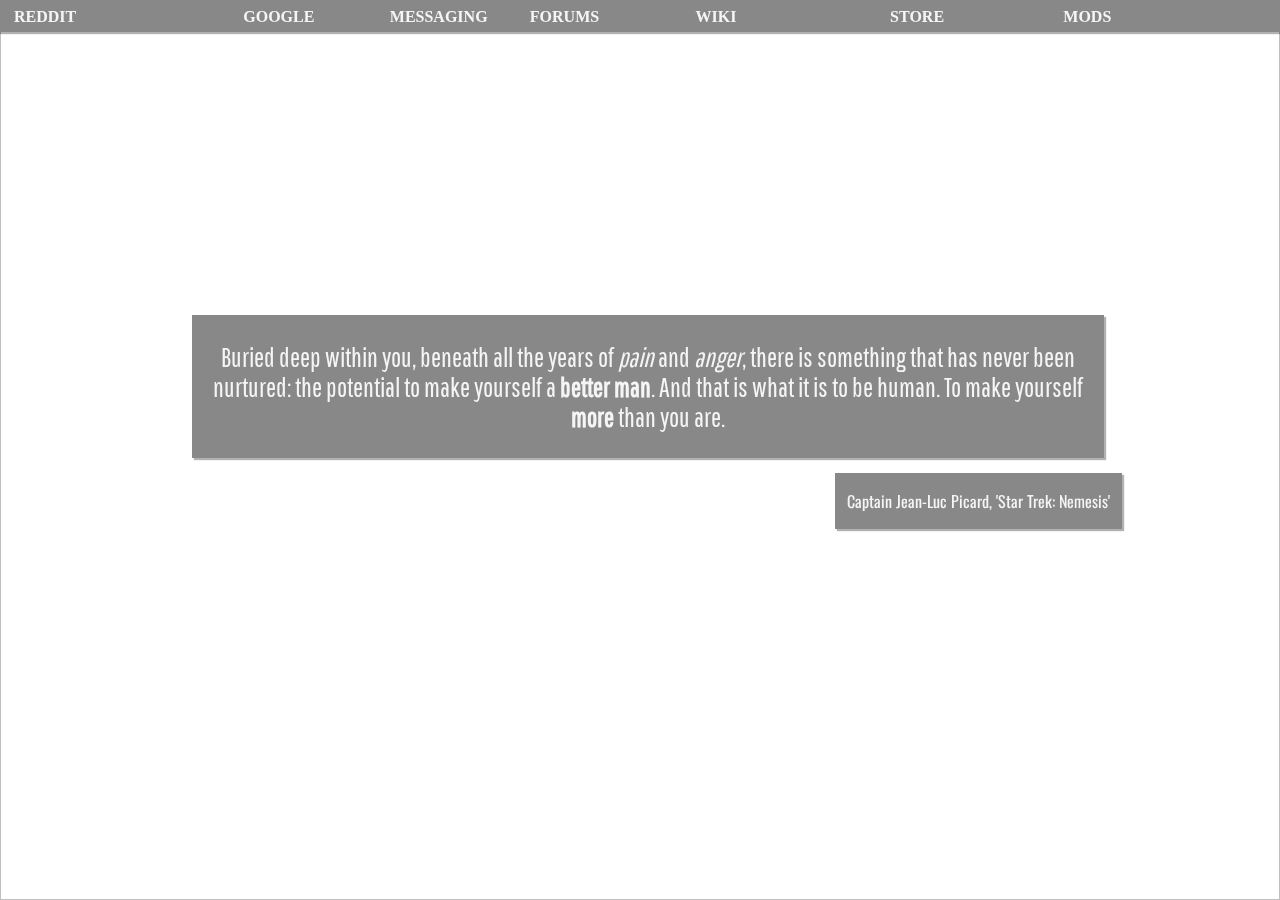
==== Newtab.html @ 27764ae7 "Initial commit" ====
<meta charset="UTF-8"> 
<html>
	<head>
		<title>New Tab</title>
	</head>
	<link href='http://fonts.googleapis.com/css?family=Pathway+Gothic+One' rel='stylesheet' type='text/css'>
	<link href='http://fonts.googleapis.com/css?family=Oswald:700' rel='stylesheet' type='text/css'>
	<link href='newtab.css' rel='stylesheet' type='text/css'>
	<script type="text/javascript" src="markdown.min.js"></script>
	<script src="https://ajax.googleapis.com/ajax/libs/jquery/2.1.3/jquery.min.js"></script>
	<script type="text/javascript" src="jquery.adaptive-backgrounds.js"></script>
	<script type="text/javascript" src="Colour.js"></script>
	<script type="text/javascript" src="mersenne-twister.js"></script>
	<body>
		<script type="text/javascript" src="background.js"></script>
		<div id="linkbar" class="material"></div>
		<div id="quote" class="material">
			<div id="source" class="material"></div>
		</div>
		<script type="text/javascript" src="newtab.js"></script>
	</body>
</html>
---- newtab.css ----
#quote {
	position: fixed;
	text-align: center;
	width: 70%;
	margin: auto;
	top: 35%;
	left: 15%;
	padding: 0 8px 0 8px;
	font-family: 'Pathway Gothic One', sans-serif;
	font-size: 20pt;
}

#source {
	position: absolute;
	text-align: right;
	top: 110%;
	right: -2%;
	font-family: 'Oswald', sans-serif;
	font-size: 12pt;
	padding: 0 12px 0 12px;
}

#linkbar {
	height: 20px;
	display: flex;
	flex-direction: row;
	width: 100%;
	padding: 6 0 6 0;
	background-color: #888;
	box-shadow: 0px 2px 1px 0 rgba(0,0,0,0.3);
}

body {
	width: 100%;
	height: 100%;
	margin: 0 0 0 0;
	color: whitesmoke;
}

#background {
	position: fixed;
	width: auto;
	height: 100%;
	z-index: -10;
}

.linkTab {
	font-family: Anonymous Pro;
	text-transform: uppercase;
	margin: 0 8px 0 8px;
	padding: 2px 6px 2px 6px;
	font-weight: 800;
}

.linkTab .menuItem {
	padding: 2px 0 0 2px;
	font-weight: 400;
}

@keyframes fadeInDown {
  0% {
    opacity: 0;
    transform: translate3d(0, -100%, 0);
  }

  100% {
    opacity: 1;
    transform: none;
  }
}

@-webkit-keyframes fadeInDown {
  0% {
    opacity: 0;
    -webkit-transform: translate3d(0, -100%, 0);
  }

  100% {
    opacity: 1;
    -webkit-transform: none;
  }
}


.linkTab .tabMenu {
	visibility: hidden;
	display: flex;
	flex-direction: column;
	animation: none;
	width: 100%;
	padding: 2px 6px 2px 6px;
	margin-left: -6px;
}

.linkTab:hover .tabMenu {
	visibility: visible;
	animation: fadeInDown .3s ease-in;
	-webkit-animation: fadeInDown .3s;
}

a {	color: whitesmoke; }

.menuItem img {
	float: left;
	margin-right: 3px;
}

/*Material shadow*/
.material, .linkTab:hover, .linkTab .tabMenu {
	background-color: #888;
	box-shadow: 2px 2px 1px 0 rgba(0,0,0,0.3);
}
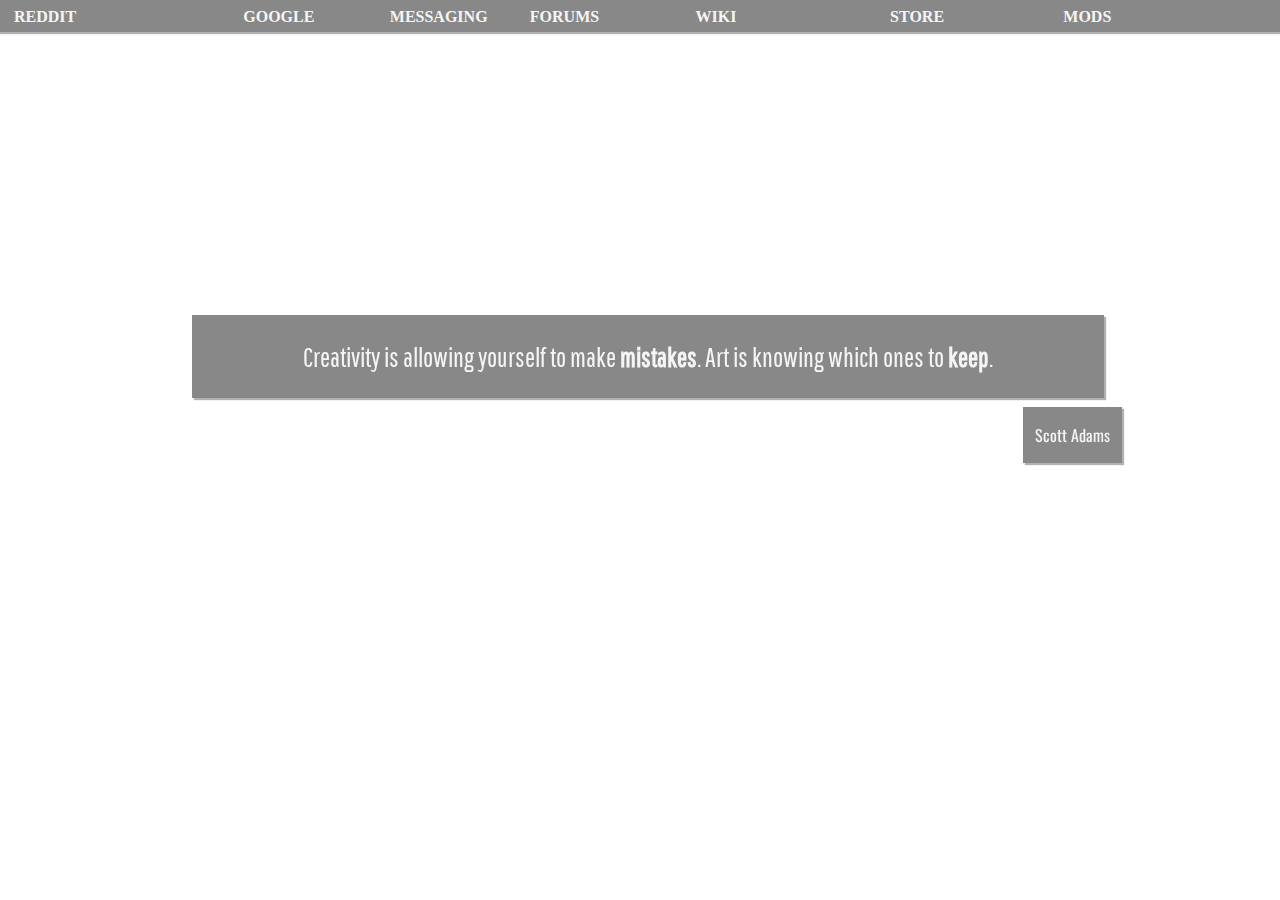
==== commit f62b123b: "Improved background image loading" ====
--- a/Newtab.html
+++ b/Newtab.html
@@ -11,6 +11,9 @@
 	<script type="text/javascript" src="jquery.adaptive-backgrounds.js"></script>
 	<script type="text/javascript" src="Colour.js"></script>
 	<script type="text/javascript" src="mersenne-twister.js"></script>
+	<script type="text/javascript" src="jszip.min.js"></script>
+	<script type="text/javascript" src="jszip-utils.min.js"></script>
+	<script type="text/javascript" src="base64ArrayBuffer.js"></script>
 	<body>
 		<script type="text/javascript" src="background.js"></script>
 		<div id="linkbar" class="material"></div>
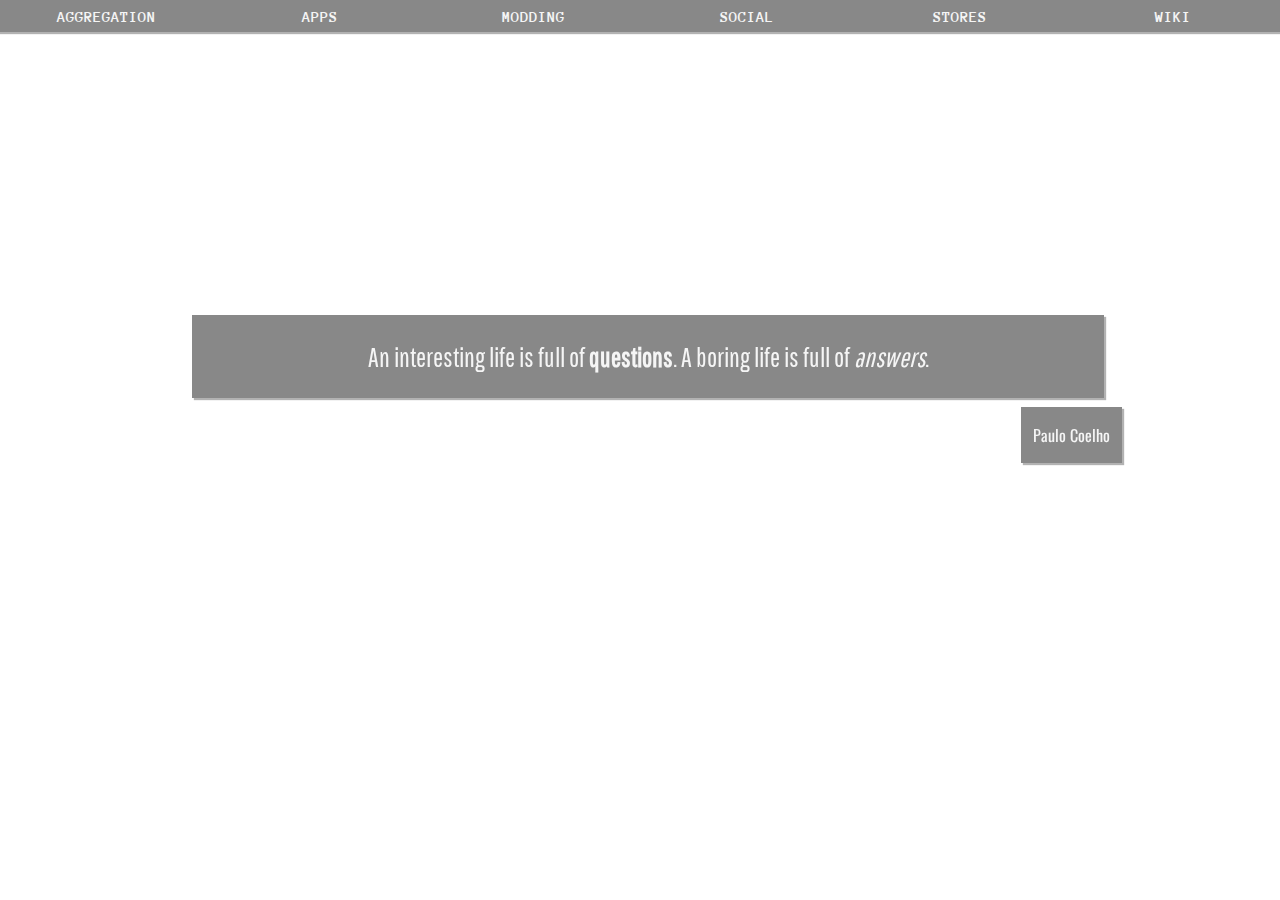
==== commit 109dcb5b: "Fixed font loading" ====
--- a/Newtab.html
+++ b/Newtab.html
@@ -1,10 +1,11 @@
-<meta charset="UTF-8"> 
+<meta charset="UTF-8">
 <html>
 	<head>
 		<title>New Tab</title>
 	</head>
 	<link href='http://fonts.googleapis.com/css?family=Pathway+Gothic+One' rel='stylesheet' type='text/css'>
 	<link href='http://fonts.googleapis.com/css?family=Oswald:700' rel='stylesheet' type='text/css'>
+	<link href='https://fonts.googleapis.com/css?family=Anonymous+Pro' rel='stylesheet' type='text/css'>
 	<link href='newtab.css' rel='stylesheet' type='text/css'>
 	<script type="text/javascript" src="markdown.min.js"></script>
 	<script src="https://ajax.googleapis.com/ajax/libs/jquery/2.1.3/jquery.min.js"></script>
@@ -22,4 +23,4 @@
 		</div>
 		<script type="text/javascript" src="newtab.js"></script>
 	</body>
-</html>+</html>
--- a/newtab.css
+++ b/newtab.css
@@ -28,6 +28,7 @@
 	padding: 6 0 6 0;
 	background-color: #888;
 	box-shadow: 0px 2px 1px 0 rgba(0,0,0,0.3);
+	justify-content: space-around;
 }
 
 body {
@@ -45,16 +46,22 @@
 }
 
 .linkTab {
-	font-family: Anonymous Pro;
+	font-family: 'Anonymous Pro';
 	text-transform: uppercase;
-	margin: 0 8px 0 8px;
 	padding: 2px 6px 2px 6px;
 	font-weight: 800;
+	text-align: center;
+	flex-grow: 1;
+	flex-basis: 0;
 }
 
 .linkTab .menuItem {
 	padding: 2px 0 0 2px;
 	font-weight: 400;
+	white-space: nowrap;
+	overflow: hidden;
+	text-overflow: ellipsis;
+	text-align: left;
 }
 
 @keyframes fadeInDown {
@@ -87,7 +94,6 @@
 	display: flex;
 	flex-direction: column;
 	animation: none;
-	width: 100%;
 	padding: 2px 6px 2px 6px;
 	margin-left: -6px;
 }
@@ -101,7 +107,6 @@
 a {	color: whitesmoke; }
 
 .menuItem img {
-	float: left;
 	margin-right: 3px;
 }
 
@@ -109,4 +114,4 @@
 .material, .linkTab:hover, .linkTab .tabMenu {
 	background-color: #888;
 	box-shadow: 2px 2px 1px 0 rgba(0,0,0,0.3);
-}+}
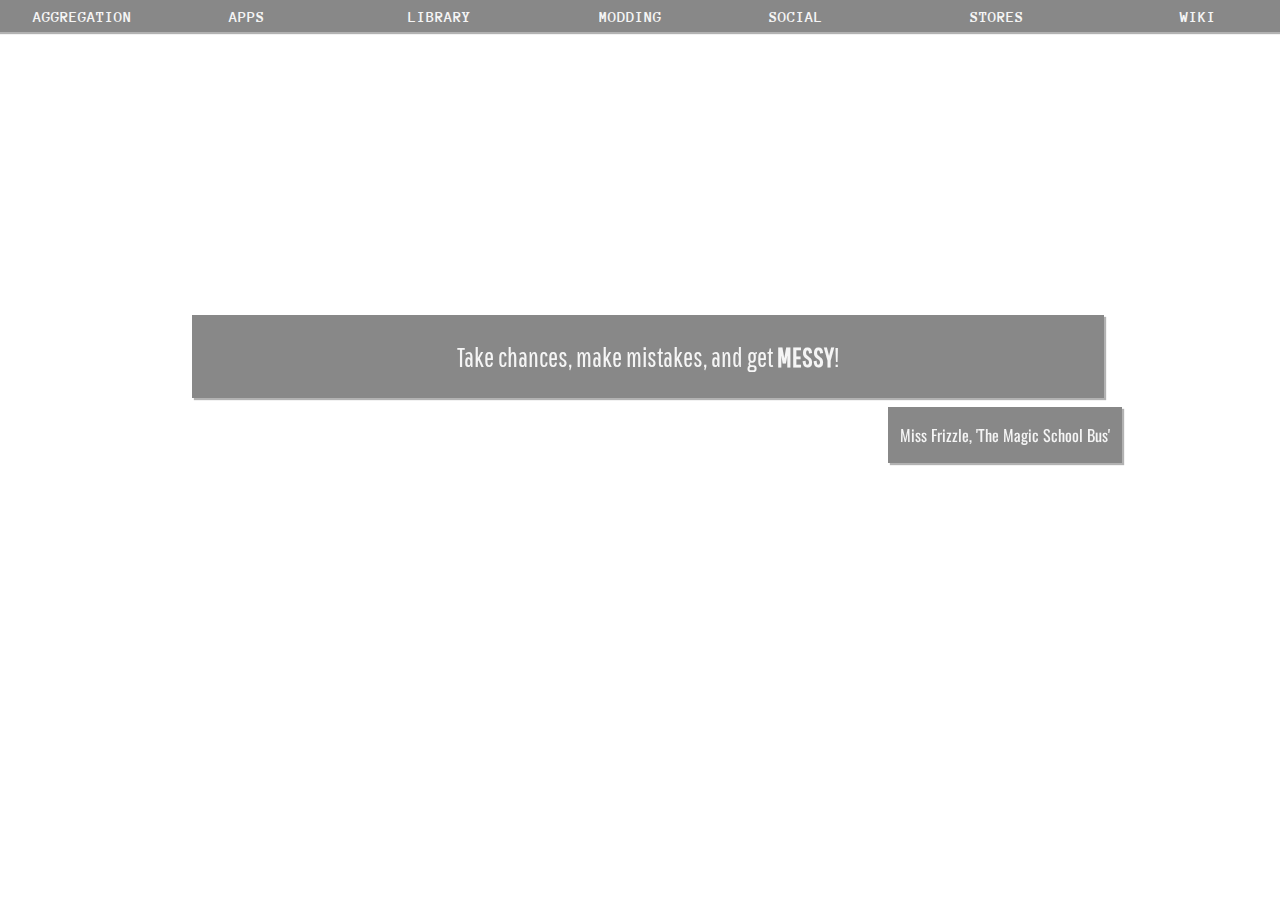
==== commit e5cb32cf: "Removed PHP dependency and moved requests to async" ====
--- a/Newtab.html
+++ b/Newtab.html
@@ -12,10 +12,9 @@
 	<script type="text/javascript" src="jquery.adaptive-backgrounds.js"></script>
 	<script type="text/javascript" src="Colour.js"></script>
 	<script type="text/javascript" src="mersenne-twister.js"></script>
-	<script type="text/javascript" src="jszip.min.js"></script>
-	<script type="text/javascript" src="jszip-utils.min.js"></script>
-	<script type="text/javascript" src="base64ArrayBuffer.js"></script>
+	<script>var m = new MersenneTwister();</script>
 	<body>
+		<img id="background" data-adaptive-background="1"/>
 		<script type="text/javascript" src="background.js"></script>
 		<div id="linkbar" class="material"></div>
 		<div id="quote" class="material">
--- a/newtab.css
+++ b/newtab.css
@@ -40,8 +40,8 @@
 
 #background {
 	position: fixed;
-	width: auto;
-	height: 100%;
+	/*width: auto;
+	height: 100%;*/
 	z-index: -10;
 }
 
